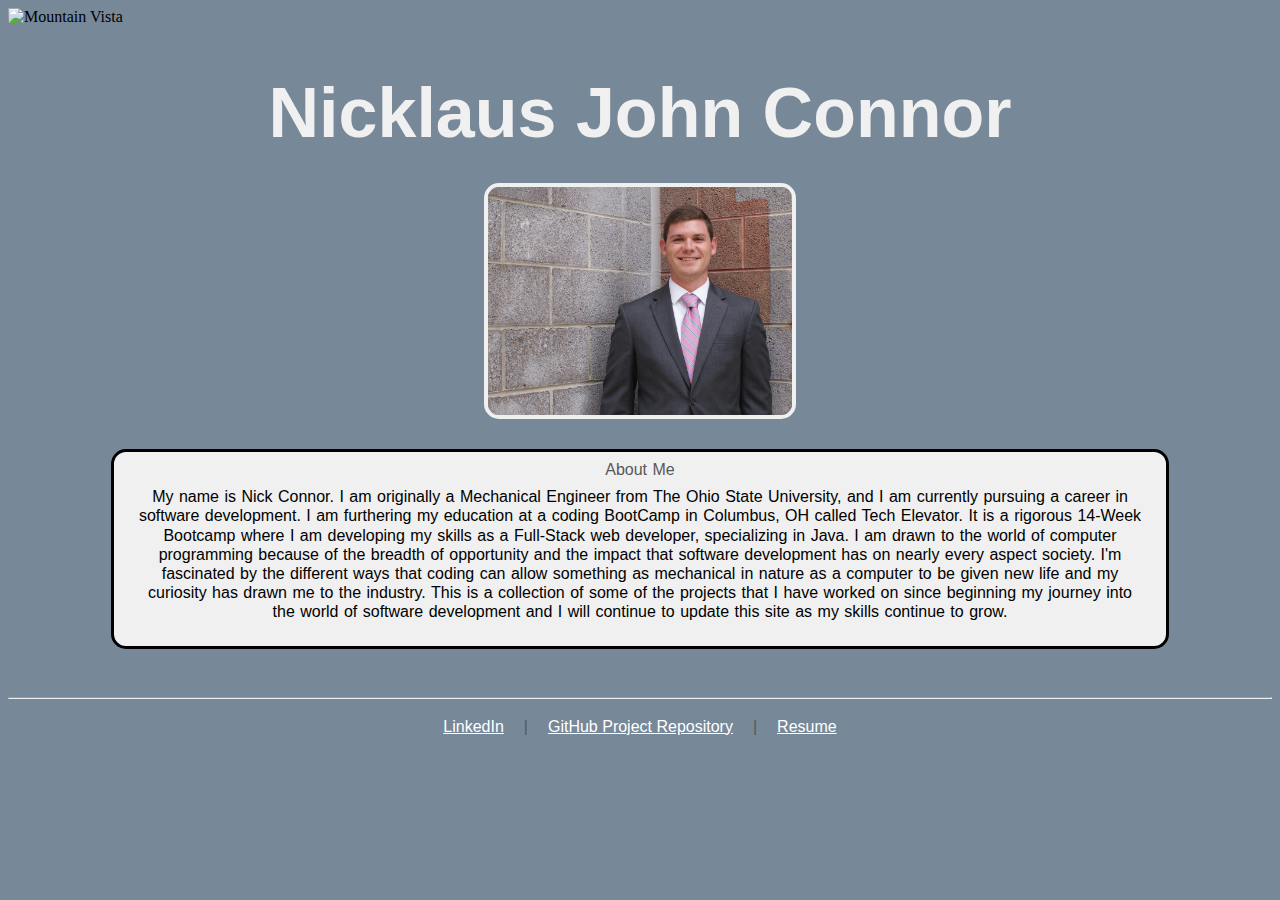
==== index.html @ fbe45d13 "Added more elements to template" ====
<!DOCTYPE html PUBLIC "-//W3C//DTD HTML 4.01//EN" "http://www.w3.org/TR/html4/strict.dtd">
<html>
<head>
  <link rel="stylesheet" href="CSS-styling.css">
  <meta http-equiv="Content-Type" content="text/html; charset=utf-8">
  <meta http-equiv="Content-Style-Type" content="text/css">
  <title></title>
  <meta name="Generator" content="Cocoa HTML Writer">
  <meta name="CocoaVersion" content="1504.83">
  
  
</head>


<body>
  <div>
    <img href = "mountain-stock-photo.png" alt = "Mountain Vista" class = "background-header">
  <h1>Nicklaus John Connor</h1>
  </div>
  
  <img src = "DSC06899.JPG" alt = "Headshot" style="width:304px;height:228px;" class = "img-border center"> 
  

  <div class = "center body-text">
    <p class = "heading">About Me</p>
    <p style = "margin-top: .5em">My name is Nick Connor. I am originally a Mechanical Engineer from The Ohio State University, and I am currently pursuing a career in software development.
      I am furthering my education at a coding BootCamp in Columbus, OH called Tech Elevator. It is a rigorous 14-Week Bootcamp where I am developing my skills as a Full-Stack web developer, specializing in Java.
      I am drawn to the world of computer programming because of the breadth of opportunity and the impact that software development has on nearly every aspect society. 
      I'm fascinated by the different ways that coding can allow something as mechanical in nature as a computer to be given new life and my curiosity has drawn me to the industry.
      This is a collection of some of the projects that I have worked on since beginning my journey into the world of software development and I will continue to update this site as my skills continue to grow.</p>

    </div>

      <hr style = "margin-top: 3em;">

  <div class = "center" style = "margin: 1.2em;">
    <a href="https://linkedin.com/in/nicklaus-connor">LinkedIn</a>
    <p1 class = "seperator">|</p1>
    <a href="https://github.com/nickconnor52/ProjectPortfolio">GitHub Project Repository</a>
    <p1 class = "seperator">|</p1>
    <a href="NicklausConnor-Oct17.pdf">Resume</a>
  </div>
</body>
</html>
---- CSS-styling.css ----
body {
    background-color: #778899;          /* #C2DBD6;*/
}

h1 {
    text-align: center;
    color: #F0F0F0;
    font-size: 70px;
    font-family: Arial, Helvetica, sans-serif;
    margin-bottom: 30px;
   
}

a {
    font-family: Arial, Helvetica, sans-serif;
    color: white;
}


/* CLASSES */
.body-text {
    color: #000000;
    font-family: Arial, Helvetica, sans-serif;
    border: 3px solid black;
    line-height: 1.2em; 
    font-size: 16px;
    background-color: #F0F0F0;
    padding: .5em;
    padding-right: 20px;
    padding-left: 20px;
    word-spacing: 1px;
    width: 80%;
    border-radius: 15px;
    
}

.background-header{
    
}

.heading {
    color: #585858;
    margin: 0px;
    
}
.center {
    text-align: center;
    margin: auto;

}

.img-border {
    display: block;
    margin: 0 auto;
    border: 4px solid #F0F0F0;
    margin-bottom: 30px;
    border-radius: 15px;
}

.link-row {
    margin: 30px;
    text-align: center;
}

.seperator {
    font-family: Arial, Helvetica, sans-serif;
    color: #585858;
    font-size: 16px;
    margin: 1em;
}


/* ID's */
#link-seperator {
    margin: 1.5em;
    font-family: Arial, Helvetica, sans-serif;
    color: white;
}

#link-seperator a {
    padding: 5px;
    border-right: solid #585858;
    margin-right: 0px;
    margin-left: 0px;
}

#link-seperator a:last-child {
    border-right: none;
}
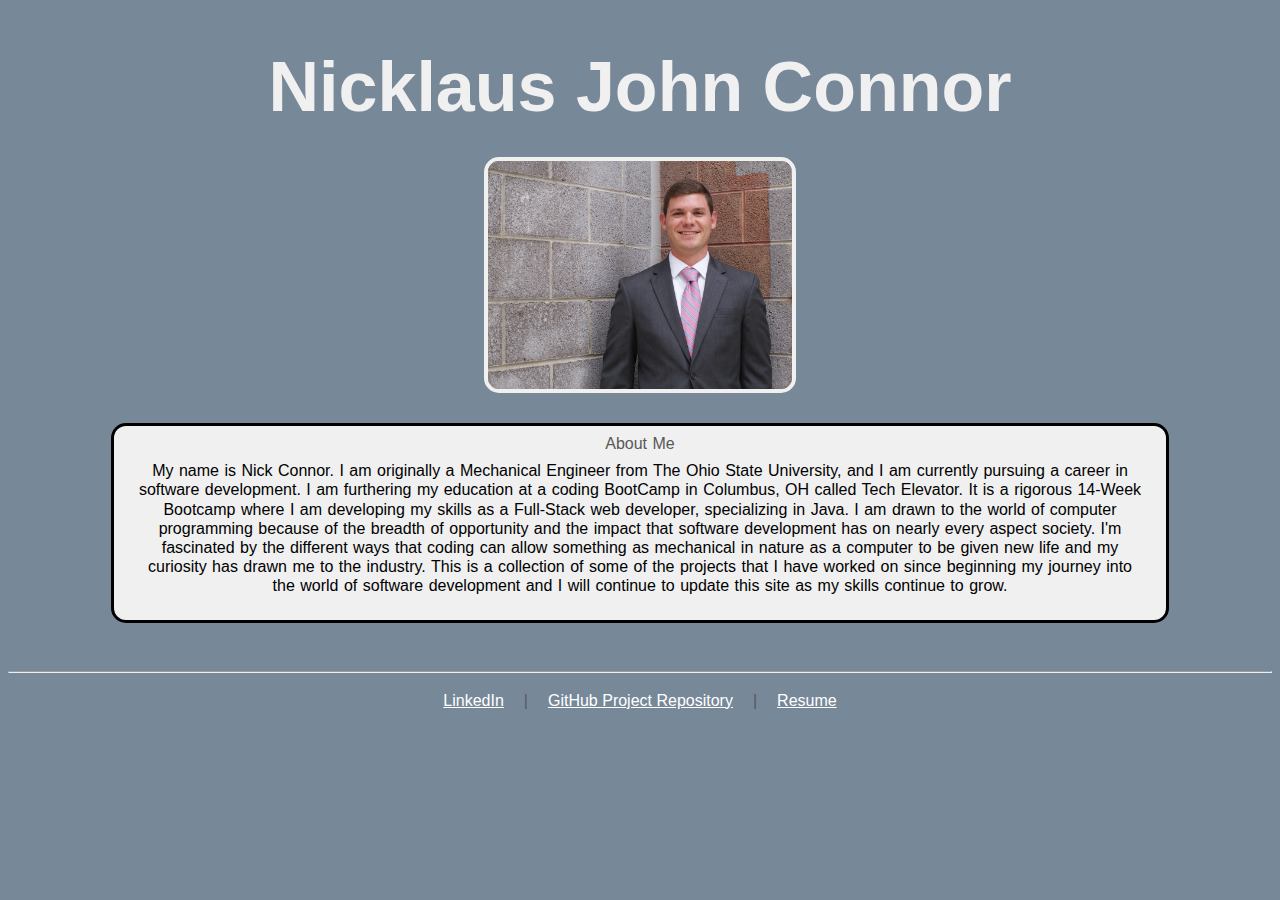
==== commit 05a338f4: "--- Non-Background Element Version: Backup ---" ====
--- a/index.html
+++ b/index.html
@@ -13,8 +13,8 @@
 
 
 <body>
-  <div>
-    <img href = "mountain-stock-photo.png" alt = "Mountain Vista" class = "background-header">
+  <div class = "banner">
+  <!--  <img src = "mountain-stock-photo.png" alt = "Mountain Vista" class = "background-header"> -->
   <h1>Nicklaus John Connor</h1>
   </div>
   
--- a/CSS-styling.css
+++ b/CSS-styling.css
@@ -20,6 +20,9 @@
 
 
 /* CLASSES */
+.banner {
+    margin-bottom: 20px;
+}
 .body-text {
     color: #000000;
     font-family: Arial, Helvetica, sans-serif;
@@ -37,7 +40,9 @@
 }
 
 .background-header{
-    
+    display: block;
+    width: 100%;
+    height: 800px;
 }
 
 .heading {
@@ -72,6 +77,7 @@
 }
 
 
+
 /* ID's */
 #link-seperator {
     margin: 1.5em;
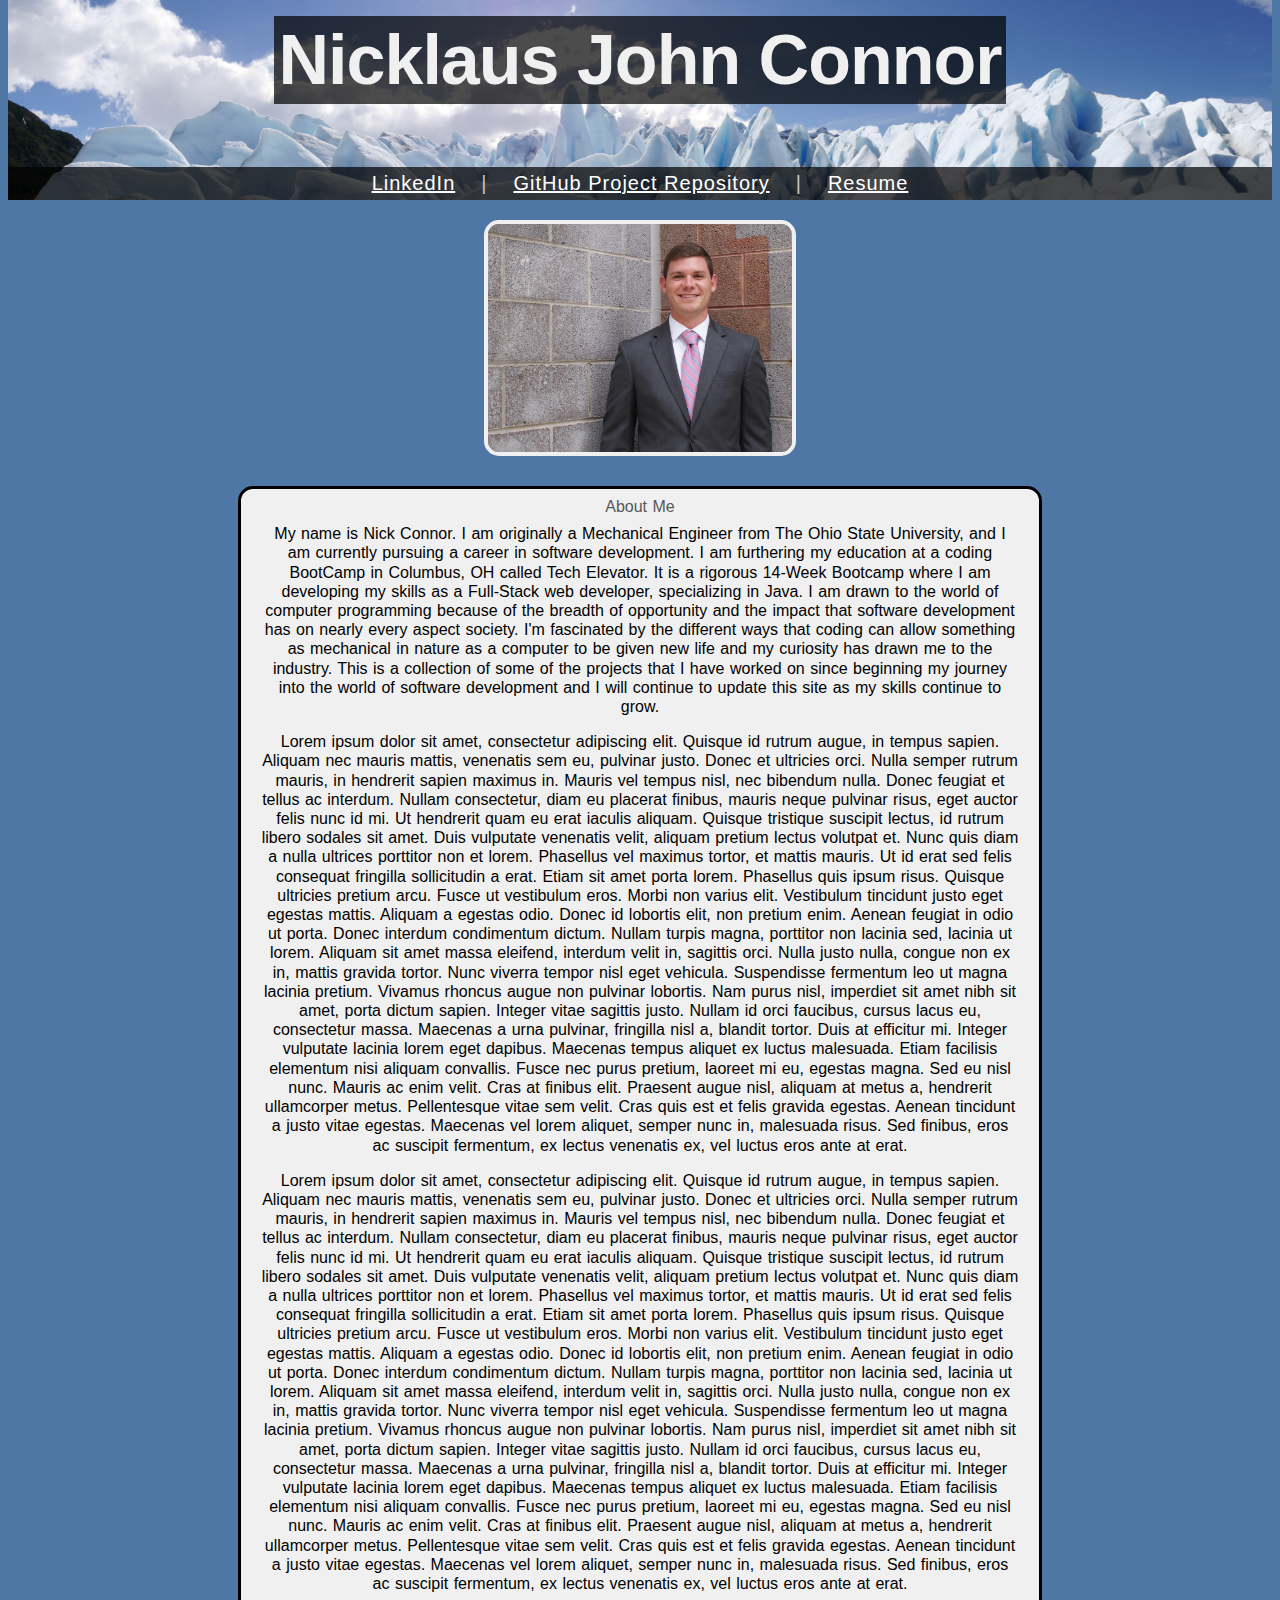
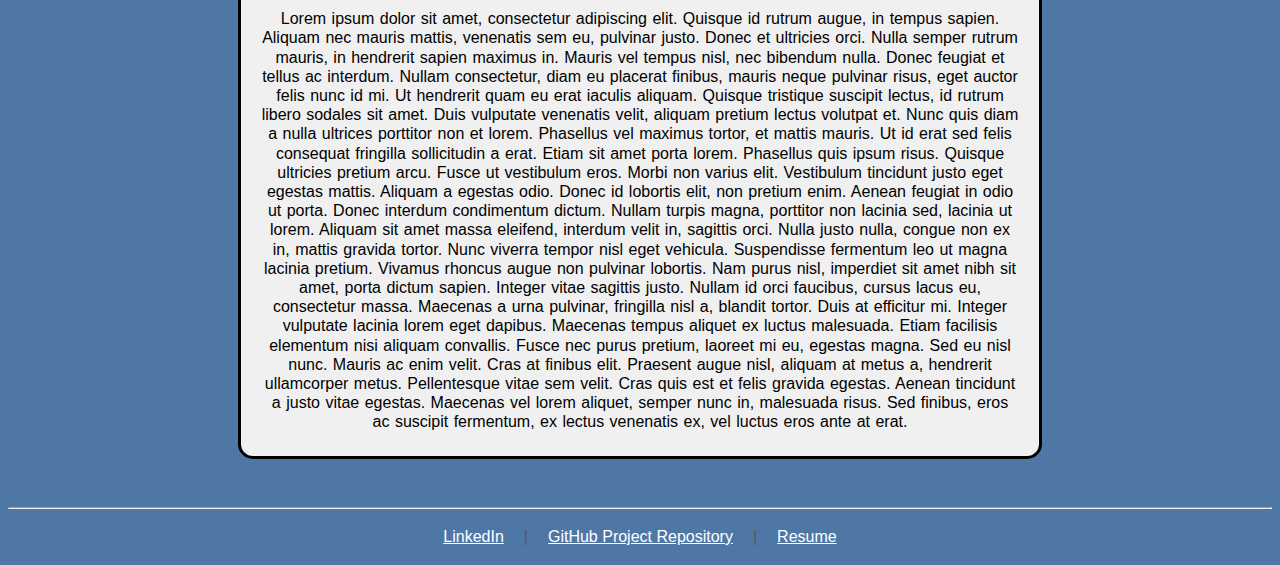
==== commit b740d89e: "Working Working on banner changes" ====
--- a/index.html
+++ b/index.html
@@ -13,23 +13,71 @@
 
 
 <body>
-  <div class = "banner">
-  <!--  <img src = "mountain-stock-photo.png" alt = "Mountain Vista" class = "background-header"> -->
-  <h1>Nicklaus John Connor</h1>
+  <div class = "banner background-banner" style = "position: sticky; top: 0;">
+  <h1 class = "center"><span>Nicklaus John Connor</span></h1>
+  <div class = "center header-links" style = "font-size: 20px; letter-spacing: 1px;">
+      <a href="https://linkedin.com/in/nicklaus-connor">LinkedIn</a>
+      <p1 class = "seperator" style = "font-size: 20px; color: rgb(197, 197, 197)">|</p1>
+      <a href="https://github.com/nickconnor52/ProjectPortfolio">GitHub Project Repository</a>
+      <p1 class = "seperator" style = "font-size: 20px; color: rgb(197, 197, 197)">|</p1>
+      <a href="NicklausConnor-Oct17.pdf">Resume</a>
+      </span>
+  </div>
   </div>
   
-  <img src = "DSC06899.JPG" alt = "Headshot" style="width:304px;height:228px;" class = "img-border center"> 
-  
+  <div class = "container"> <!-- Attempting bootstrap, doesn't do anything ATM -->
+    <div class = "row">
+      <div class = "col-xs-4">
+        <img src = "DSC06899.JPG" alt = "Headshot" style="width:304px;height:228px;" class = "img-border center" > 
+      </div>
 
-  <div class = "center body-text">
-    <p class = "heading">About Me</p>
-    <p style = "margin-top: .5em">My name is Nick Connor. I am originally a Mechanical Engineer from The Ohio State University, and I am currently pursuing a career in software development.
-      I am furthering my education at a coding BootCamp in Columbus, OH called Tech Elevator. It is a rigorous 14-Week Bootcamp where I am developing my skills as a Full-Stack web developer, specializing in Java.
-      I am drawn to the world of computer programming because of the breadth of opportunity and the impact that software development has on nearly every aspect society. 
-      I'm fascinated by the different ways that coding can allow something as mechanical in nature as a computer to be given new life and my curiosity has drawn me to the industry.
-      This is a collection of some of the projects that I have worked on since beginning my journey into the world of software development and I will continue to update this site as my skills continue to grow.</p>
+      <div class = "col-xs-8">
+        <div class = "center body-text">
+          <p class = "heading">About Me</p>
+          <p style = "margin-top: .5em">My name is Nick Connor. I am originally a Mechanical Engineer from The Ohio State University, and I am currently pursuing a career in software development.
+            I am furthering my education at a coding BootCamp in Columbus, OH called Tech Elevator. It is a rigorous 14-Week Bootcamp where I am developing my skills as a Full-Stack web developer, specializing in Java.
+            I am drawn to the world of computer programming because of the breadth of opportunity and the impact that software development has on nearly every aspect society. 
+            I'm fascinated by the different ways that coding can allow something as mechanical in nature as a computer to be given new life and my curiosity has drawn me to the industry.
+            This is a collection of some of the projects that I have worked on since beginning my journey into the world of software development and I will continue to update this site as my skills continue to grow.</p>
 
+            <p>Lorem ipsum dolor sit amet, consectetur adipiscing elit. Quisque id rutrum augue, in tempus sapien. Aliquam nec mauris mattis, venenatis sem eu, pulvinar justo. Donec et ultricies orci. Nulla semper rutrum mauris, in hendrerit sapien maximus in. Mauris vel tempus nisl, nec bibendum nulla. Donec feugiat et tellus ac interdum. Nullam consectetur, diam eu placerat finibus, mauris neque pulvinar risus, eget auctor felis nunc id mi. Ut hendrerit quam eu erat iaculis aliquam.
+                
+                Quisque tristique suscipit lectus, id rutrum libero sodales sit amet. Duis vulputate venenatis velit, aliquam pretium lectus volutpat et. Nunc quis diam a nulla ultrices porttitor non et lorem. Phasellus vel maximus tortor, et mattis mauris. Ut id erat sed felis consequat fringilla sollicitudin a erat. Etiam sit amet porta lorem. Phasellus quis ipsum risus. Quisque ultricies pretium arcu. Fusce ut vestibulum eros. Morbi non varius elit. Vestibulum tincidunt justo eget egestas mattis. Aliquam a egestas odio. Donec id lobortis elit, non pretium enim. Aenean feugiat in odio ut porta.
+                
+                Donec interdum condimentum dictum. Nullam turpis magna, porttitor non lacinia sed, lacinia ut lorem. Aliquam sit amet massa eleifend, interdum velit in, sagittis orci. Nulla justo nulla, congue non ex in, mattis gravida tortor. Nunc viverra tempor nisl eget vehicula. Suspendisse fermentum leo ut magna lacinia pretium. Vivamus rhoncus augue non pulvinar lobortis. Nam purus nisl, imperdiet sit amet nibh sit amet, porta dictum sapien. Integer vitae sagittis justo.
+                
+                Nullam id orci faucibus, cursus lacus eu, consectetur massa. Maecenas a urna pulvinar, fringilla nisl a, blandit tortor. Duis at efficitur mi. Integer vulputate lacinia lorem eget dapibus. Maecenas tempus aliquet ex luctus malesuada. Etiam facilisis elementum nisi aliquam convallis. Fusce nec purus pretium, laoreet mi eu, egestas magna. Sed eu nisl nunc.
+                
+                Mauris ac enim velit. Cras at finibus elit. Praesent augue nisl, aliquam at metus a, hendrerit ullamcorper metus. Pellentesque vitae sem velit. Cras quis est et felis gravida egestas. Aenean tincidunt a justo vitae egestas. Maecenas vel lorem aliquet, semper nunc in, malesuada risus. Sed finibus, eros ac suscipit fermentum, ex lectus venenatis ex, vel luctus eros ante at erat.
+                
+                </p>
+
+                <p>Lorem ipsum dolor sit amet, consectetur adipiscing elit. Quisque id rutrum augue, in tempus sapien. Aliquam nec mauris mattis, venenatis sem eu, pulvinar justo. Donec et ultricies orci. Nulla semper rutrum mauris, in hendrerit sapien maximus in. Mauris vel tempus nisl, nec bibendum nulla. Donec feugiat et tellus ac interdum. Nullam consectetur, diam eu placerat finibus, mauris neque pulvinar risus, eget auctor felis nunc id mi. Ut hendrerit quam eu erat iaculis aliquam.
+                    
+                    Quisque tristique suscipit lectus, id rutrum libero sodales sit amet. Duis vulputate venenatis velit, aliquam pretium lectus volutpat et. Nunc quis diam a nulla ultrices porttitor non et lorem. Phasellus vel maximus tortor, et mattis mauris. Ut id erat sed felis consequat fringilla sollicitudin a erat. Etiam sit amet porta lorem. Phasellus quis ipsum risus. Quisque ultricies pretium arcu. Fusce ut vestibulum eros. Morbi non varius elit. Vestibulum tincidunt justo eget egestas mattis. Aliquam a egestas odio. Donec id lobortis elit, non pretium enim. Aenean feugiat in odio ut porta.
+                    
+                    Donec interdum condimentum dictum. Nullam turpis magna, porttitor non lacinia sed, lacinia ut lorem. Aliquam sit amet massa eleifend, interdum velit in, sagittis orci. Nulla justo nulla, congue non ex in, mattis gravida tortor. Nunc viverra tempor nisl eget vehicula. Suspendisse fermentum leo ut magna lacinia pretium. Vivamus rhoncus augue non pulvinar lobortis. Nam purus nisl, imperdiet sit amet nibh sit amet, porta dictum sapien. Integer vitae sagittis justo.
+                    
+                    Nullam id orci faucibus, cursus lacus eu, consectetur massa. Maecenas a urna pulvinar, fringilla nisl a, blandit tortor. Duis at efficitur mi. Integer vulputate lacinia lorem eget dapibus. Maecenas tempus aliquet ex luctus malesuada. Etiam facilisis elementum nisi aliquam convallis. Fusce nec purus pretium, laoreet mi eu, egestas magna. Sed eu nisl nunc.
+                    
+                    Mauris ac enim velit. Cras at finibus elit. Praesent augue nisl, aliquam at metus a, hendrerit ullamcorper metus. Pellentesque vitae sem velit. Cras quis est et felis gravida egestas. Aenean tincidunt a justo vitae egestas. Maecenas vel lorem aliquet, semper nunc in, malesuada risus. Sed finibus, eros ac suscipit fermentum, ex lectus venenatis ex, vel luctus eros ante at erat.
+                    
+                    </p>
+                    <p>Lorem ipsum dolor sit amet, consectetur adipiscing elit. Quisque id rutrum augue, in tempus sapien. Aliquam nec mauris mattis, venenatis sem eu, pulvinar justo. Donec et ultricies orci. Nulla semper rutrum mauris, in hendrerit sapien maximus in. Mauris vel tempus nisl, nec bibendum nulla. Donec feugiat et tellus ac interdum. Nullam consectetur, diam eu placerat finibus, mauris neque pulvinar risus, eget auctor felis nunc id mi. Ut hendrerit quam eu erat iaculis aliquam.
+                        
+                        Quisque tristique suscipit lectus, id rutrum libero sodales sit amet. Duis vulputate venenatis velit, aliquam pretium lectus volutpat et. Nunc quis diam a nulla ultrices porttitor non et lorem. Phasellus vel maximus tortor, et mattis mauris. Ut id erat sed felis consequat fringilla sollicitudin a erat. Etiam sit amet porta lorem. Phasellus quis ipsum risus. Quisque ultricies pretium arcu. Fusce ut vestibulum eros. Morbi non varius elit. Vestibulum tincidunt justo eget egestas mattis. Aliquam a egestas odio. Donec id lobortis elit, non pretium enim. Aenean feugiat in odio ut porta.
+                        
+                        Donec interdum condimentum dictum. Nullam turpis magna, porttitor non lacinia sed, lacinia ut lorem. Aliquam sit amet massa eleifend, interdum velit in, sagittis orci. Nulla justo nulla, congue non ex in, mattis gravida tortor. Nunc viverra tempor nisl eget vehicula. Suspendisse fermentum leo ut magna lacinia pretium. Vivamus rhoncus augue non pulvinar lobortis. Nam purus nisl, imperdiet sit amet nibh sit amet, porta dictum sapien. Integer vitae sagittis justo.
+                        
+                        Nullam id orci faucibus, cursus lacus eu, consectetur massa. Maecenas a urna pulvinar, fringilla nisl a, blandit tortor. Duis at efficitur mi. Integer vulputate lacinia lorem eget dapibus. Maecenas tempus aliquet ex luctus malesuada. Etiam facilisis elementum nisi aliquam convallis. Fusce nec purus pretium, laoreet mi eu, egestas magna. Sed eu nisl nunc.
+                        
+                        Mauris ac enim velit. Cras at finibus elit. Praesent augue nisl, aliquam at metus a, hendrerit ullamcorper metus. Pellentesque vitae sem velit. Cras quis est et felis gravida egestas. Aenean tincidunt a justo vitae egestas. Maecenas vel lorem aliquet, semper nunc in, malesuada risus. Sed finibus, eros ac suscipit fermentum, ex lectus venenatis ex, vel luctus eros ante at erat.
+                        
+                        </p>
+        </div>
+      </div>
     </div>
+  </div>
 
       <hr style = "margin-top: 3em;">
 
--- a/CSS-styling.css
+++ b/CSS-styling.css
@@ -1,16 +1,28 @@
 
 
 body {
-    background-color: #778899;          /* #C2DBD6;*/
+    background-color: #4E77A6;  /*#778899;  */        
+    margin-top: 0px; /* 10 */
 }
 
 h1 {
-    text-align: center;
+    
     color: #F0F0F0;
     font-size: 70px;
     font-family: Arial, Helvetica, sans-serif;
     margin-bottom: 30px;
-   
+
+}
+
+h1 span {
+    position: relative;
+    text-align: center;
+    top: 20px;
+    letter-spacing: -1px;
+    background: rgb(0,0,0);
+    background:rgba(0,0,0,0.7);
+    padding: 5px;
+    
 }
 
 a {
@@ -19,9 +31,35 @@
 }
 
 
+
 /* CLASSES */
 .banner {
     margin-bottom: 20px;
+    margin-top: 0px;
+
+}
+
+
+.background-banner{
+    display: block;
+    width: 100%;
+    height: 200px; /* 300 */
+    background-image: url('banner-photos/iceberg-1.png');
+    background-size: cover;
+    background-repeat: no-repeat;
+    background-position: 50% 25%;
+    min-height: 0px;
+
+}
+
+.header-links{
+    position: relative;
+    text-align: center;
+    top: 87px; /* 187 */
+    letter-spacing: -1px;
+    background: rgb(0,0,0);
+    background:rgba(0,0,0,0.7);
+    padding: 5px;
 }
 .body-text {
     color: #000000;
@@ -34,15 +72,9 @@
     padding-right: 20px;
     padding-left: 20px;
     word-spacing: 1px;
-    width: 80%;
     border-radius: 15px;
+    width: 60%;
     
-}
-
-.background-header{
-    display: block;
-    width: 100%;
-    height: 800px;
 }
 
 .heading {
@@ -53,7 +85,6 @@
 .center {
     text-align: center;
     margin: auto;
-
 }
 
 .img-border {
@@ -78,21 +109,3 @@
 
 
 
-/* ID's */
-#link-seperator {
-    margin: 1.5em;
-    font-family: Arial, Helvetica, sans-serif;
-    color: white;
-}
-
-#link-seperator a {
-    padding: 5px;
-    border-right: solid #585858;
-    margin-right: 0px;
-    margin-left: 0px;
-}
-
-#link-seperator a:last-child {
-    border-right: none;
-}
-
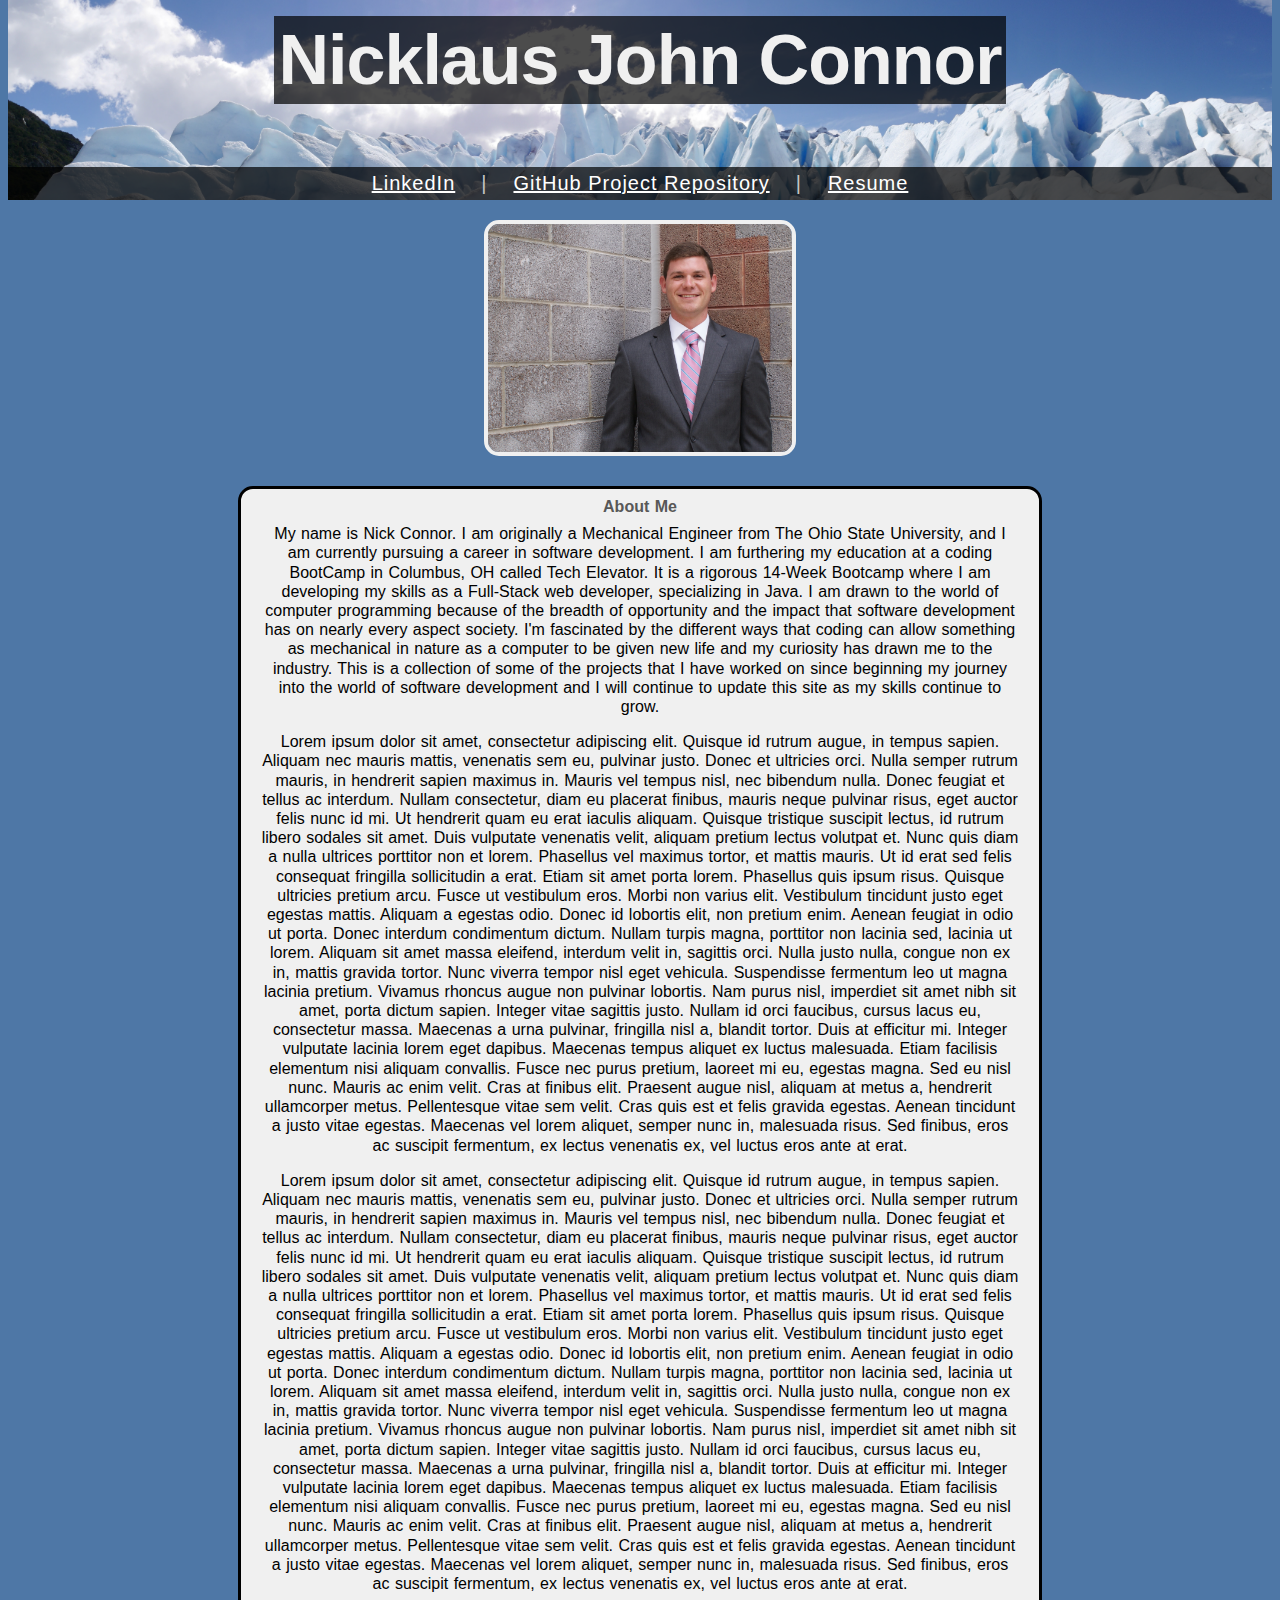
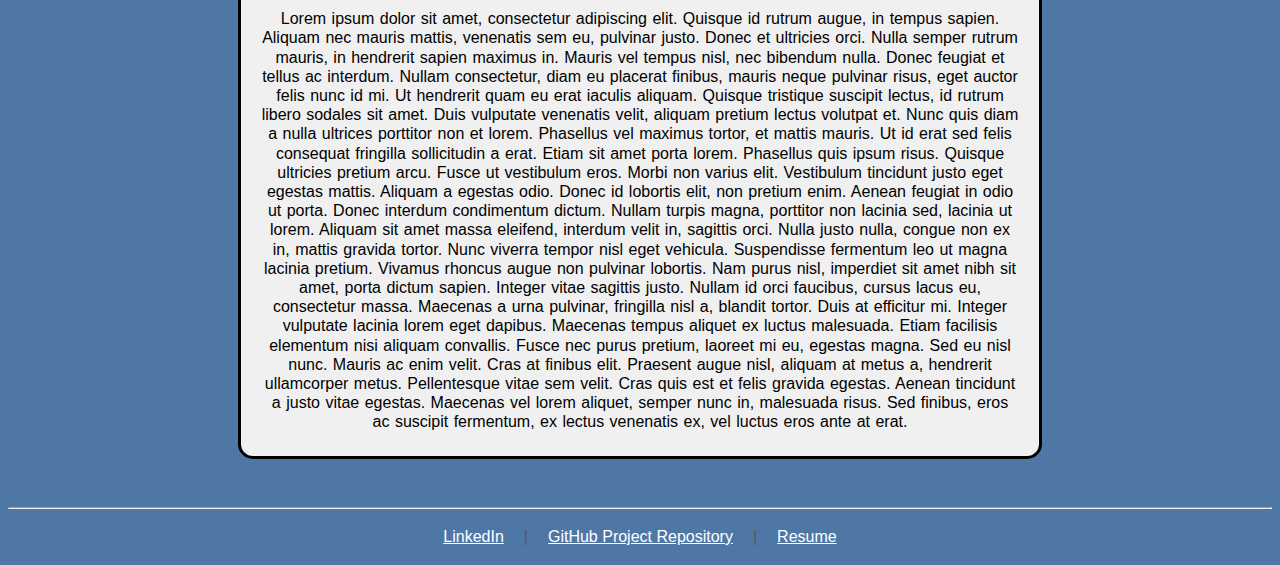
==== commit 2353326f: "Commit1 with changes" ====
--- a/index.html
+++ b/index.html
@@ -13,7 +13,7 @@
 
 
 <body>
-  <div class = "banner background-banner" style = "position: sticky; top: 0;">
+  <div class = "banner background-banner" style = " top: 0;"> <!-- position: sticky; -->
   <h1 class = "center"><span>Nicklaus John Connor</span></h1>
   <div class = "center header-links" style = "font-size: 20px; letter-spacing: 1px;">
       <a href="https://linkedin.com/in/nicklaus-connor">LinkedIn</a>
--- a/CSS-styling.css
+++ b/CSS-styling.css
@@ -15,7 +15,7 @@
 }
 
 h1 span {
-    position: relative;
+    position: relative; 
     text-align: center;
     top: 20px;
     letter-spacing: -1px;
@@ -53,13 +53,14 @@
 }
 
 .header-links{
-    position: relative;
+    position:  relative;
     text-align: center;
     top: 87px; /* 187 */
     letter-spacing: -1px;
     background: rgb(0,0,0);
     background:rgba(0,0,0,0.7);
     padding: 5px;
+
 }
 .body-text {
     color: #000000;
@@ -80,6 +81,7 @@
 .heading {
     color: #585858;
     margin: 0px;
+    font-weight: bold;
     
 }
 .center {
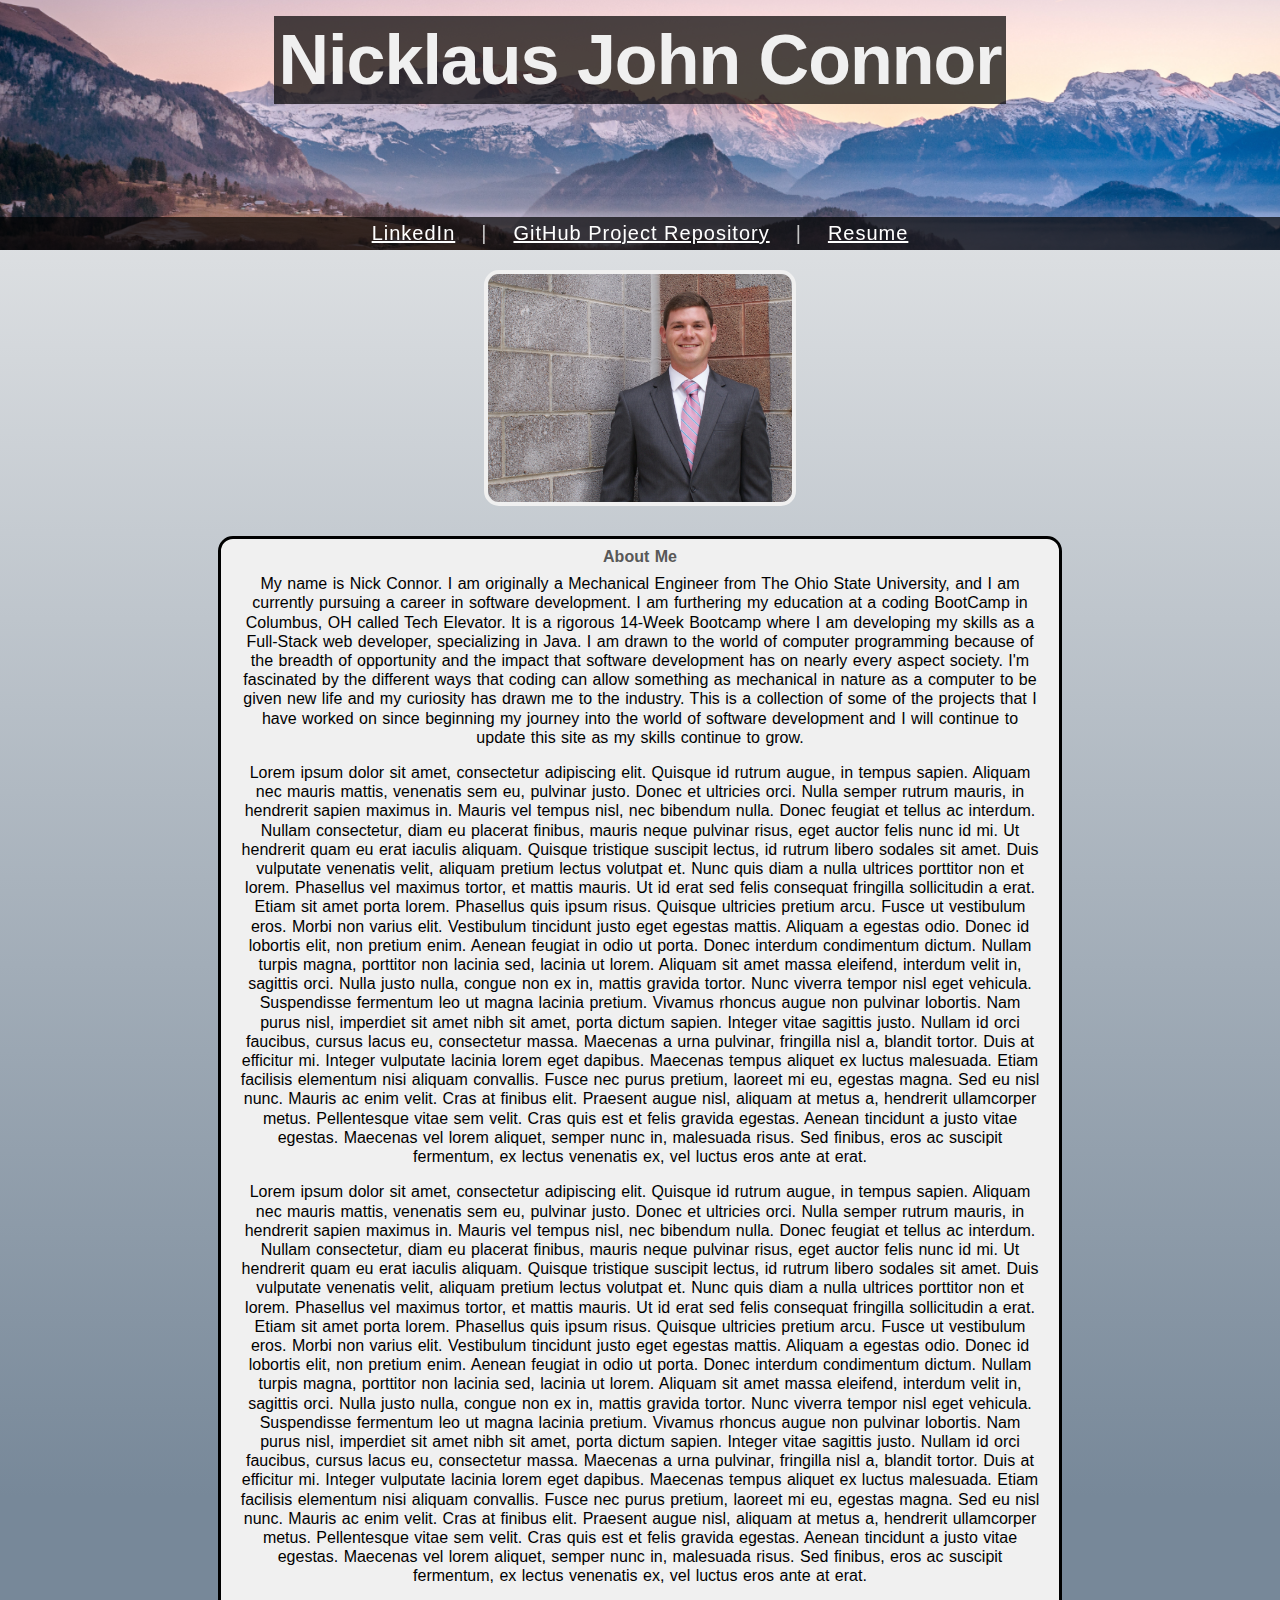
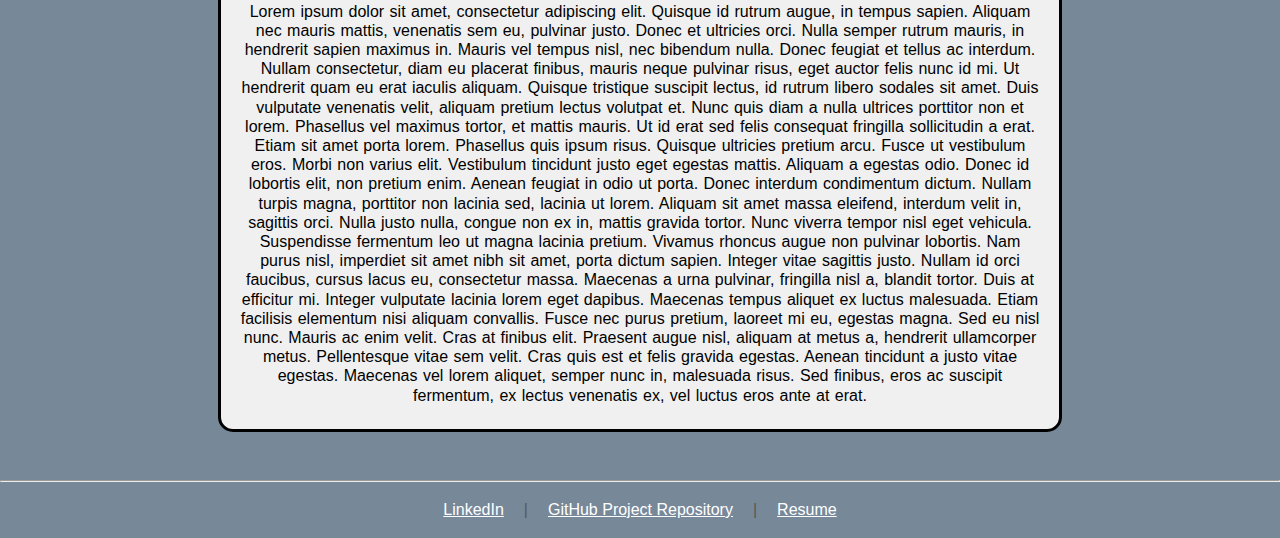
==== commit 0b385a9f: "Added a handful of features" ====
--- a/index.html
+++ b/index.html
@@ -13,8 +13,10 @@
 
 
 <body>
-  <div class = "banner background-banner" style = " top: 0;"> <!-- position: sticky; -->
+  <div class = "banner background-banner" style = " top: 0;"> 
   <h1 class = "center"><span>Nicklaus John Connor</span></h1>
+  </div>
+
   <div class = "center header-links" style = "font-size: 20px; letter-spacing: 1px;">
       <a href="https://linkedin.com/in/nicklaus-connor">LinkedIn</a>
       <p1 class = "seperator" style = "font-size: 20px; color: rgb(197, 197, 197)">|</p1>
@@ -22,7 +24,6 @@
       <p1 class = "seperator" style = "font-size: 20px; color: rgb(197, 197, 197)">|</p1>
       <a href="NicklausConnor-Oct17.pdf">Resume</a>
       </span>
-  </div>
   </div>
   
   <div class = "container"> <!-- Attempting bootstrap, doesn't do anything ATM -->
--- a/CSS-styling.css
+++ b/CSS-styling.css
@@ -1,8 +1,11 @@
 
 
 body {
-    background-color: #4E77A6;  /*#778899;  */        
+    background-color: #778899;  /*#778899;  */        
     margin-top: 0px; /* 10 */
+    margin-right: 0px;
+    margin-left: 0px;
+    background: linear-gradient( #F0F0F0 , #778899 70%); 
 }
 
 h1 {
@@ -34,7 +37,7 @@
 
 /* CLASSES */
 .banner {
-    margin-bottom: 20px;
+    margin-bottom: -33px;
     margin-top: 0px;
 
 }
@@ -43,19 +46,19 @@
 .background-banner{
     display: block;
     width: 100%;
-    height: 200px; /* 300 */
-    background-image: url('banner-photos/iceberg-1.png');
+    height: 250px; /* 300 */
+    background-image: url('banner-photos/mountain-3.jpg');
     background-size: cover;
     background-repeat: no-repeat;
-    background-position: 50% 25%;
+    background-position: 50% 50%;
     min-height: 0px;
 
 }
 
 .header-links{
-    position:  relative;
+    position: sticky;
     text-align: center;
-    top: 87px; /* 187 */
+    top: 0px; /* 187 */
     letter-spacing: -1px;
     background: rgb(0,0,0);
     background:rgba(0,0,0,0.7);
@@ -63,6 +66,8 @@
 
 }
 .body-text {
+    position: inline;
+    box-sizing: border-box;
     color: #000000;
     font-family: Arial, Helvetica, sans-serif;
     border: 3px solid black;
@@ -74,7 +79,7 @@
     padding-left: 20px;
     word-spacing: 1px;
     border-radius: 15px;
-    width: 60%;
+    width: 66%;
     
 }
 
@@ -95,6 +100,7 @@
     border: 4px solid #F0F0F0;
     margin-bottom: 30px;
     border-radius: 15px;
+    margin-top: 20px;
 }
 
 .link-row {
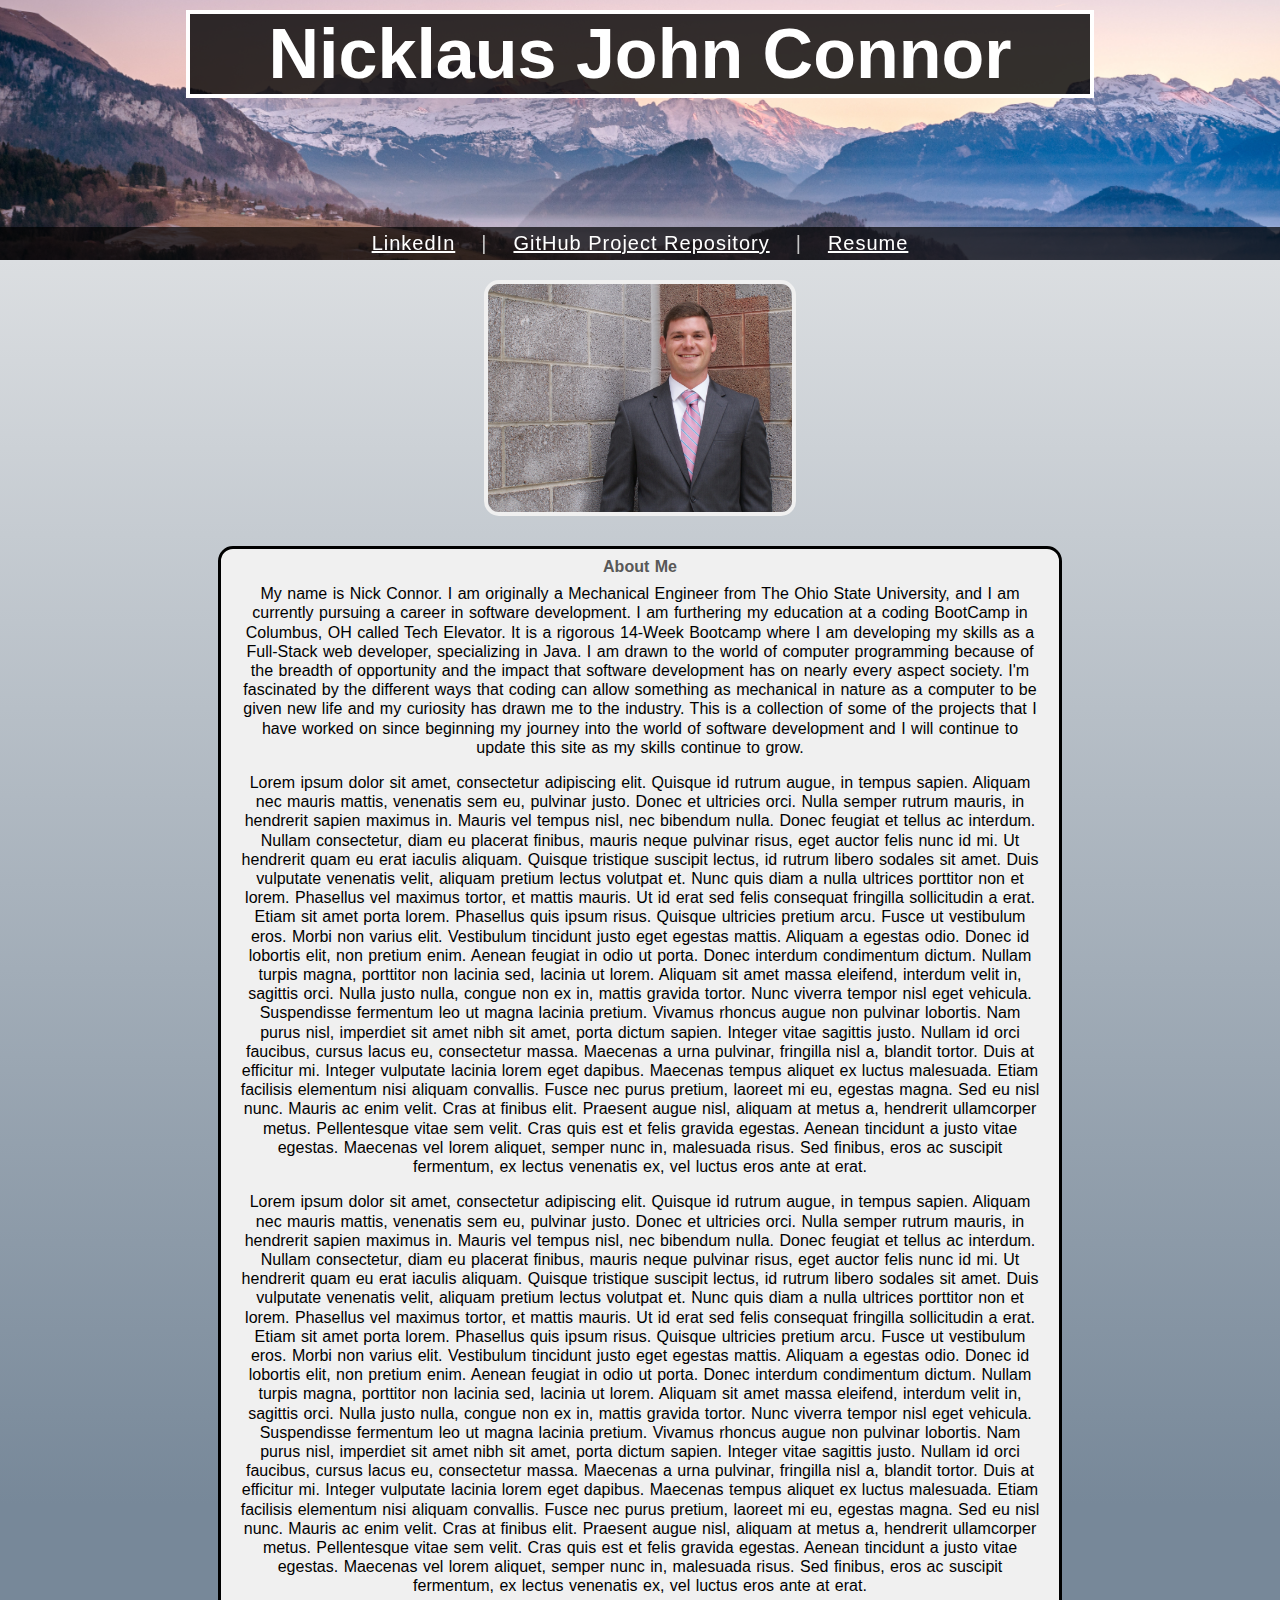
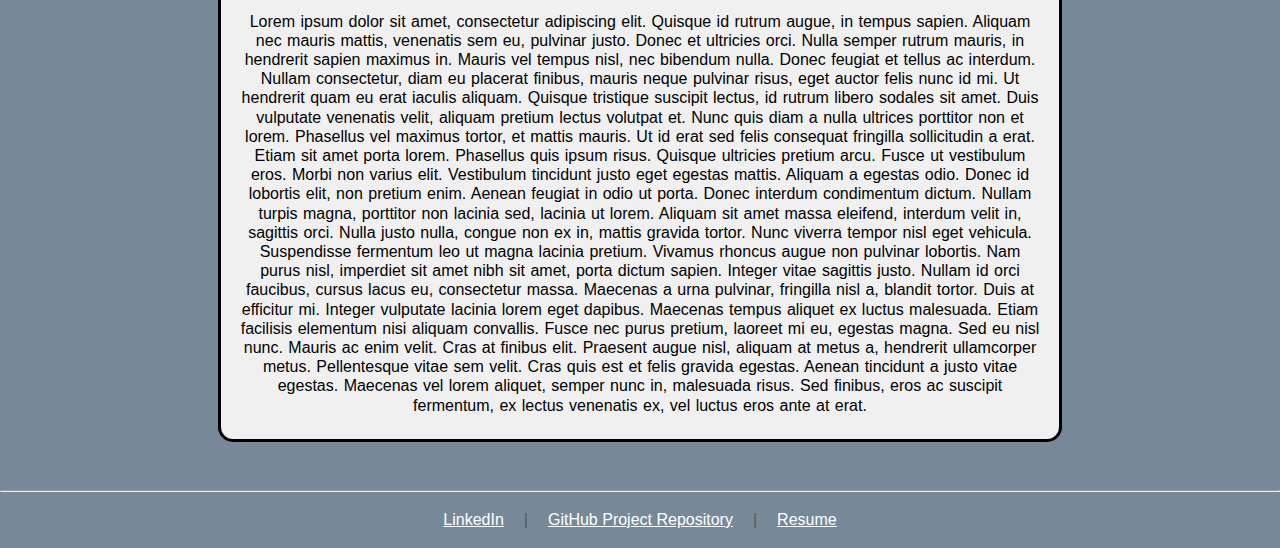
==== commit c1ca75b3: "Changed Border" ====
--- a/index.html
+++ b/index.html
@@ -13,8 +13,8 @@
 
 
 <body>
-  <div class = "banner background-banner" style = " top: 0;"> 
-  <h1 class = "center"><span>Nicklaus John Connor</span></h1>
+  <div class = "banner background-banner" style = " top: 0; padding-top: 10px;"> 
+  <h1 class = "center" id="title-box"><span>Nicklaus John Connor</span></h1>
   </div>
 
   <div class = "center header-links" style = "font-size: 20px; letter-spacing: 1px;">
--- a/CSS-styling.css
+++ b/CSS-styling.css
@@ -15,17 +15,6 @@
     font-family: Arial, Helvetica, sans-serif;
     margin-bottom: 30px;
 
-}
-
-h1 span {
-    position: relative; 
-    text-align: center;
-    top: 20px;
-    letter-spacing: -1px;
-    background: rgb(0,0,0);
-    background:rgba(0,0,0,0.7);
-    padding: 5px;
-    
 }
 
 a {
@@ -115,5 +104,16 @@
     margin: 1em;
 }
 
+#title-box {
+    color: white;
+    border: solid white;
+    border-width: 4px;
+    text-align: center;
+    margin: auto;
+    width: 900px;
+    background-color: rgba(0,0,0,0.8);
+    
+  }
 
 
+
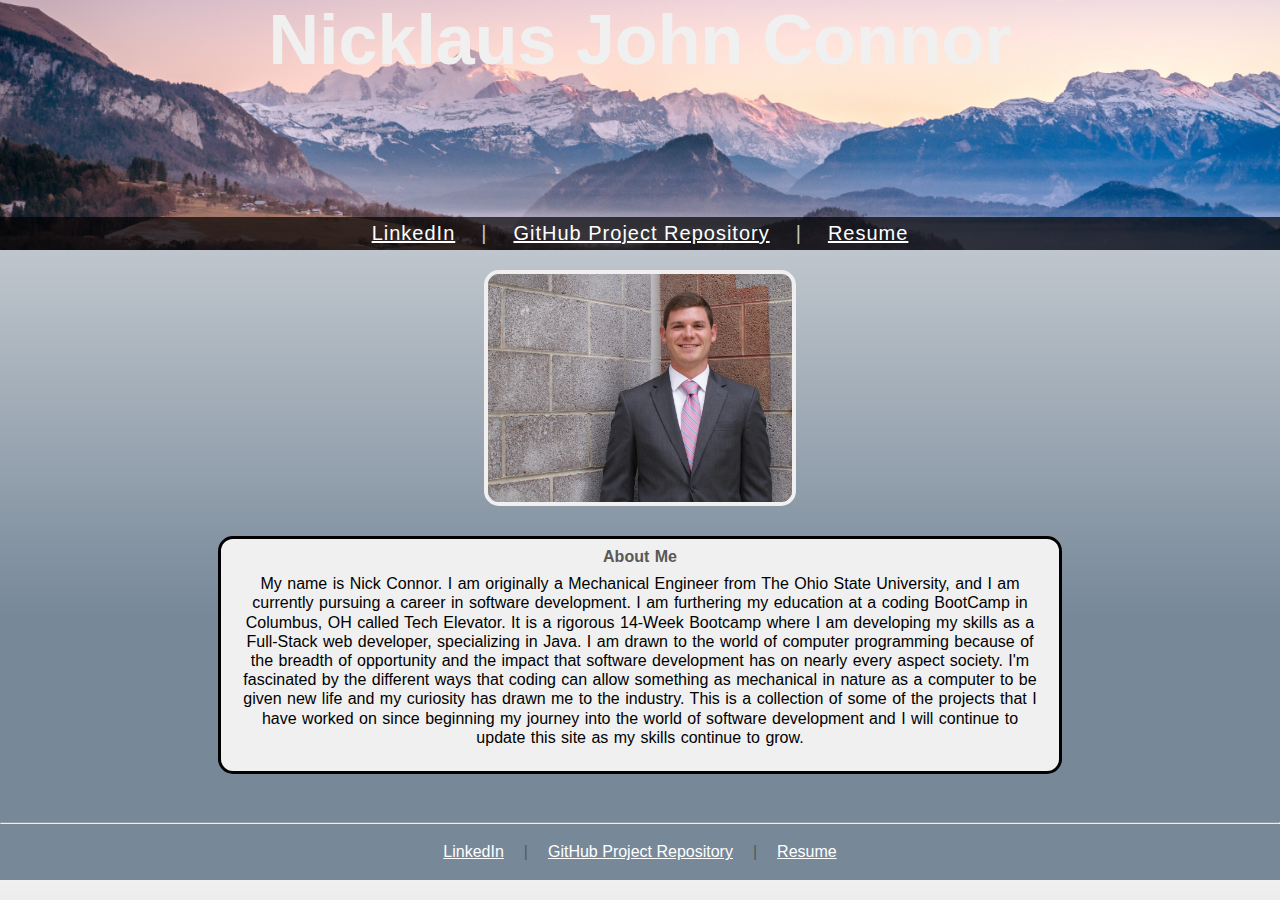
==== commit d388d623: "Removed Lorem Ipsum" ====
--- a/index.html
+++ b/index.html
@@ -13,8 +13,8 @@
 
 
 <body>
-  <div class = "banner background-banner" style = " top: 0; padding-top: 10px;"> 
-  <h1 class = "center" id="title-box"><span>Nicklaus John Connor</span></h1>
+  <div class = "banner background-banner" style = " top: 0;"> 
+  <h1 class = "center"><span>Nicklaus John Connor</span></h1>
   </div>
 
   <div class = "center header-links" style = "font-size: 20px; letter-spacing: 1px;">
@@ -40,41 +40,6 @@
             I am drawn to the world of computer programming because of the breadth of opportunity and the impact that software development has on nearly every aspect society. 
             I'm fascinated by the different ways that coding can allow something as mechanical in nature as a computer to be given new life and my curiosity has drawn me to the industry.
             This is a collection of some of the projects that I have worked on since beginning my journey into the world of software development and I will continue to update this site as my skills continue to grow.</p>
-
-            <p>Lorem ipsum dolor sit amet, consectetur adipiscing elit. Quisque id rutrum augue, in tempus sapien. Aliquam nec mauris mattis, venenatis sem eu, pulvinar justo. Donec et ultricies orci. Nulla semper rutrum mauris, in hendrerit sapien maximus in. Mauris vel tempus nisl, nec bibendum nulla. Donec feugiat et tellus ac interdum. Nullam consectetur, diam eu placerat finibus, mauris neque pulvinar risus, eget auctor felis nunc id mi. Ut hendrerit quam eu erat iaculis aliquam.
-                
-                Quisque tristique suscipit lectus, id rutrum libero sodales sit amet. Duis vulputate venenatis velit, aliquam pretium lectus volutpat et. Nunc quis diam a nulla ultrices porttitor non et lorem. Phasellus vel maximus tortor, et mattis mauris. Ut id erat sed felis consequat fringilla sollicitudin a erat. Etiam sit amet porta lorem. Phasellus quis ipsum risus. Quisque ultricies pretium arcu. Fusce ut vestibulum eros. Morbi non varius elit. Vestibulum tincidunt justo eget egestas mattis. Aliquam a egestas odio. Donec id lobortis elit, non pretium enim. Aenean feugiat in odio ut porta.
-                
-                Donec interdum condimentum dictum. Nullam turpis magna, porttitor non lacinia sed, lacinia ut lorem. Aliquam sit amet massa eleifend, interdum velit in, sagittis orci. Nulla justo nulla, congue non ex in, mattis gravida tortor. Nunc viverra tempor nisl eget vehicula. Suspendisse fermentum leo ut magna lacinia pretium. Vivamus rhoncus augue non pulvinar lobortis. Nam purus nisl, imperdiet sit amet nibh sit amet, porta dictum sapien. Integer vitae sagittis justo.
-                
-                Nullam id orci faucibus, cursus lacus eu, consectetur massa. Maecenas a urna pulvinar, fringilla nisl a, blandit tortor. Duis at efficitur mi. Integer vulputate lacinia lorem eget dapibus. Maecenas tempus aliquet ex luctus malesuada. Etiam facilisis elementum nisi aliquam convallis. Fusce nec purus pretium, laoreet mi eu, egestas magna. Sed eu nisl nunc.
-                
-                Mauris ac enim velit. Cras at finibus elit. Praesent augue nisl, aliquam at metus a, hendrerit ullamcorper metus. Pellentesque vitae sem velit. Cras quis est et felis gravida egestas. Aenean tincidunt a justo vitae egestas. Maecenas vel lorem aliquet, semper nunc in, malesuada risus. Sed finibus, eros ac suscipit fermentum, ex lectus venenatis ex, vel luctus eros ante at erat.
-                
-                </p>
-
-                <p>Lorem ipsum dolor sit amet, consectetur adipiscing elit. Quisque id rutrum augue, in tempus sapien. Aliquam nec mauris mattis, venenatis sem eu, pulvinar justo. Donec et ultricies orci. Nulla semper rutrum mauris, in hendrerit sapien maximus in. Mauris vel tempus nisl, nec bibendum nulla. Donec feugiat et tellus ac interdum. Nullam consectetur, diam eu placerat finibus, mauris neque pulvinar risus, eget auctor felis nunc id mi. Ut hendrerit quam eu erat iaculis aliquam.
-                    
-                    Quisque tristique suscipit lectus, id rutrum libero sodales sit amet. Duis vulputate venenatis velit, aliquam pretium lectus volutpat et. Nunc quis diam a nulla ultrices porttitor non et lorem. Phasellus vel maximus tortor, et mattis mauris. Ut id erat sed felis consequat fringilla sollicitudin a erat. Etiam sit amet porta lorem. Phasellus quis ipsum risus. Quisque ultricies pretium arcu. Fusce ut vestibulum eros. Morbi non varius elit. Vestibulum tincidunt justo eget egestas mattis. Aliquam a egestas odio. Donec id lobortis elit, non pretium enim. Aenean feugiat in odio ut porta.
-                    
-                    Donec interdum condimentum dictum. Nullam turpis magna, porttitor non lacinia sed, lacinia ut lorem. Aliquam sit amet massa eleifend, interdum velit in, sagittis orci. Nulla justo nulla, congue non ex in, mattis gravida tortor. Nunc viverra tempor nisl eget vehicula. Suspendisse fermentum leo ut magna lacinia pretium. Vivamus rhoncus augue non pulvinar lobortis. Nam purus nisl, imperdiet sit amet nibh sit amet, porta dictum sapien. Integer vitae sagittis justo.
-                    
-                    Nullam id orci faucibus, cursus lacus eu, consectetur massa. Maecenas a urna pulvinar, fringilla nisl a, blandit tortor. Duis at efficitur mi. Integer vulputate lacinia lorem eget dapibus. Maecenas tempus aliquet ex luctus malesuada. Etiam facilisis elementum nisi aliquam convallis. Fusce nec purus pretium, laoreet mi eu, egestas magna. Sed eu nisl nunc.
-                    
-                    Mauris ac enim velit. Cras at finibus elit. Praesent augue nisl, aliquam at metus a, hendrerit ullamcorper metus. Pellentesque vitae sem velit. Cras quis est et felis gravida egestas. Aenean tincidunt a justo vitae egestas. Maecenas vel lorem aliquet, semper nunc in, malesuada risus. Sed finibus, eros ac suscipit fermentum, ex lectus venenatis ex, vel luctus eros ante at erat.
-                    
-                    </p>
-                    <p>Lorem ipsum dolor sit amet, consectetur adipiscing elit. Quisque id rutrum augue, in tempus sapien. Aliquam nec mauris mattis, venenatis sem eu, pulvinar justo. Donec et ultricies orci. Nulla semper rutrum mauris, in hendrerit sapien maximus in. Mauris vel tempus nisl, nec bibendum nulla. Donec feugiat et tellus ac interdum. Nullam consectetur, diam eu placerat finibus, mauris neque pulvinar risus, eget auctor felis nunc id mi. Ut hendrerit quam eu erat iaculis aliquam.
-                        
-                        Quisque tristique suscipit lectus, id rutrum libero sodales sit amet. Duis vulputate venenatis velit, aliquam pretium lectus volutpat et. Nunc quis diam a nulla ultrices porttitor non et lorem. Phasellus vel maximus tortor, et mattis mauris. Ut id erat sed felis consequat fringilla sollicitudin a erat. Etiam sit amet porta lorem. Phasellus quis ipsum risus. Quisque ultricies pretium arcu. Fusce ut vestibulum eros. Morbi non varius elit. Vestibulum tincidunt justo eget egestas mattis. Aliquam a egestas odio. Donec id lobortis elit, non pretium enim. Aenean feugiat in odio ut porta.
-                        
-                        Donec interdum condimentum dictum. Nullam turpis magna, porttitor non lacinia sed, lacinia ut lorem. Aliquam sit amet massa eleifend, interdum velit in, sagittis orci. Nulla justo nulla, congue non ex in, mattis gravida tortor. Nunc viverra tempor nisl eget vehicula. Suspendisse fermentum leo ut magna lacinia pretium. Vivamus rhoncus augue non pulvinar lobortis. Nam purus nisl, imperdiet sit amet nibh sit amet, porta dictum sapien. Integer vitae sagittis justo.
-                        
-                        Nullam id orci faucibus, cursus lacus eu, consectetur massa. Maecenas a urna pulvinar, fringilla nisl a, blandit tortor. Duis at efficitur mi. Integer vulputate lacinia lorem eget dapibus. Maecenas tempus aliquet ex luctus malesuada. Etiam facilisis elementum nisi aliquam convallis. Fusce nec purus pretium, laoreet mi eu, egestas magna. Sed eu nisl nunc.
-                        
-                        Mauris ac enim velit. Cras at finibus elit. Praesent augue nisl, aliquam at metus a, hendrerit ullamcorper metus. Pellentesque vitae sem velit. Cras quis est et felis gravida egestas. Aenean tincidunt a justo vitae egestas. Maecenas vel lorem aliquet, semper nunc in, malesuada risus. Sed finibus, eros ac suscipit fermentum, ex lectus venenatis ex, vel luctus eros ante at erat.
-                        
-                        </p>
         </div>
       </div>
     </div>
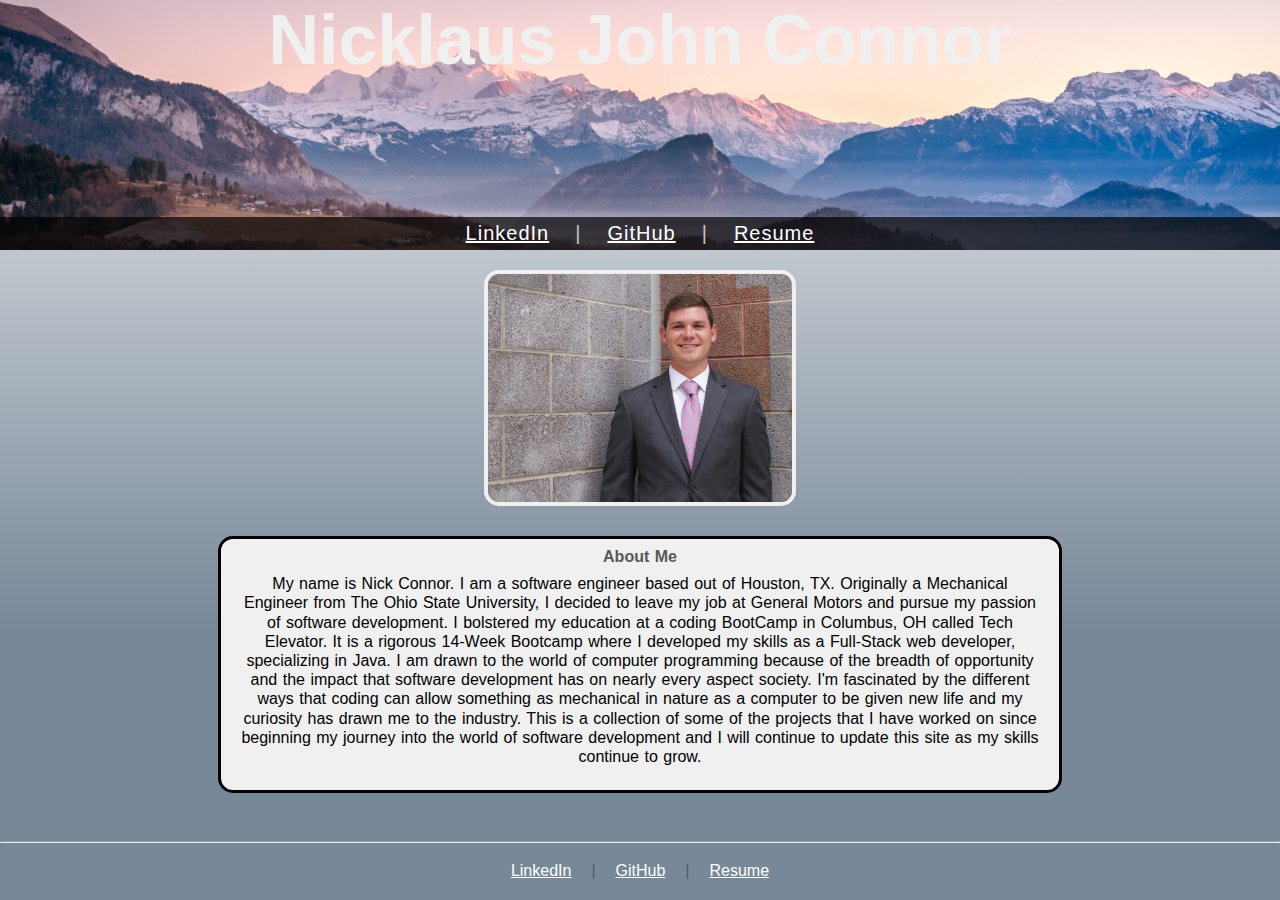
==== commit 88f9bac9: "Update some of the information/readme" ====
--- a/index.html
+++ b/index.html
@@ -7,37 +7,38 @@
   <title></title>
   <meta name="Generator" content="Cocoa HTML Writer">
   <meta name="CocoaVersion" content="1504.83">
-  
-  
+
+
 </head>
 
 
 <body>
-  <div class = "banner background-banner" style = " top: 0;"> 
+  <div class = "banner background-banner" style = " top: 0;">
   <h1 class = "center"><span>Nicklaus John Connor</span></h1>
   </div>
 
   <div class = "center header-links" style = "font-size: 20px; letter-spacing: 1px;">
       <a href="https://linkedin.com/in/nicklaus-connor">LinkedIn</a>
       <p1 class = "seperator" style = "font-size: 20px; color: rgb(197, 197, 197)">|</p1>
-      <a href="https://github.com/nickconnor52/ProjectPortfolio">GitHub Project Repository</a>
+      <a href="https://github.com/nickconnor52">GitHub</a>
       <p1 class = "seperator" style = "font-size: 20px; color: rgb(197, 197, 197)">|</p1>
-      <a href="NicklausConnor-Oct17.pdf">Resume</a>
+      <a href="Nicklaus Connor  - 2019.pdf">Resume</a>
       </span>
   </div>
-  
+
   <div class = "container"> <!-- Attempting bootstrap, doesn't do anything ATM -->
     <div class = "row">
       <div class = "col-xs-4">
-        <img src = "DSC06899.JPG" alt = "Headshot" style="width:304px;height:228px;" class = "img-border center" > 
+        <img src = "DSC06899.JPG" alt = "Headshot" style="width:304px;height:228px;" class = "img-border center" >
       </div>
 
       <div class = "col-xs-8">
         <div class = "center body-text">
           <p class = "heading">About Me</p>
-          <p style = "margin-top: .5em">My name is Nick Connor. I am originally a Mechanical Engineer from The Ohio State University, and I am currently pursuing a career in software development.
-            I am furthering my education at a coding BootCamp in Columbus, OH called Tech Elevator. It is a rigorous 14-Week Bootcamp where I am developing my skills as a Full-Stack web developer, specializing in Java.
-            I am drawn to the world of computer programming because of the breadth of opportunity and the impact that software development has on nearly every aspect society. 
+          <p style = "margin-top: .5em">My name is Nick Connor. I am a software engineer based out of Houston, TX.
+            Originally a Mechanical Engineer from The Ohio State University, I decided to leave my job at General Motors and pursue my passion of software development.
+            I bolstered my education at a coding BootCamp in Columbus, OH called Tech Elevator. It is a rigorous 14-Week Bootcamp where I developed my skills as a Full-Stack web developer, specializing in Java.
+            I am drawn to the world of computer programming because of the breadth of opportunity and the impact that software development has on nearly every aspect society.
             I'm fascinated by the different ways that coding can allow something as mechanical in nature as a computer to be given new life and my curiosity has drawn me to the industry.
             This is a collection of some of the projects that I have worked on since beginning my journey into the world of software development and I will continue to update this site as my skills continue to grow.</p>
         </div>
@@ -50,9 +51,9 @@
   <div class = "center" style = "margin: 1.2em;">
     <a href="https://linkedin.com/in/nicklaus-connor">LinkedIn</a>
     <p1 class = "seperator">|</p1>
-    <a href="https://github.com/nickconnor52/ProjectPortfolio">GitHub Project Repository</a>
+    <a href="https://github.com/nickconnor52">GitHub</a>
     <p1 class = "seperator">|</p1>
-    <a href="NicklausConnor-Oct17.pdf">Resume</a>
+    <a href="Nicklaus Connor  - 2019.pdf">Resume</a>
   </div>
 </body>
 </html>
